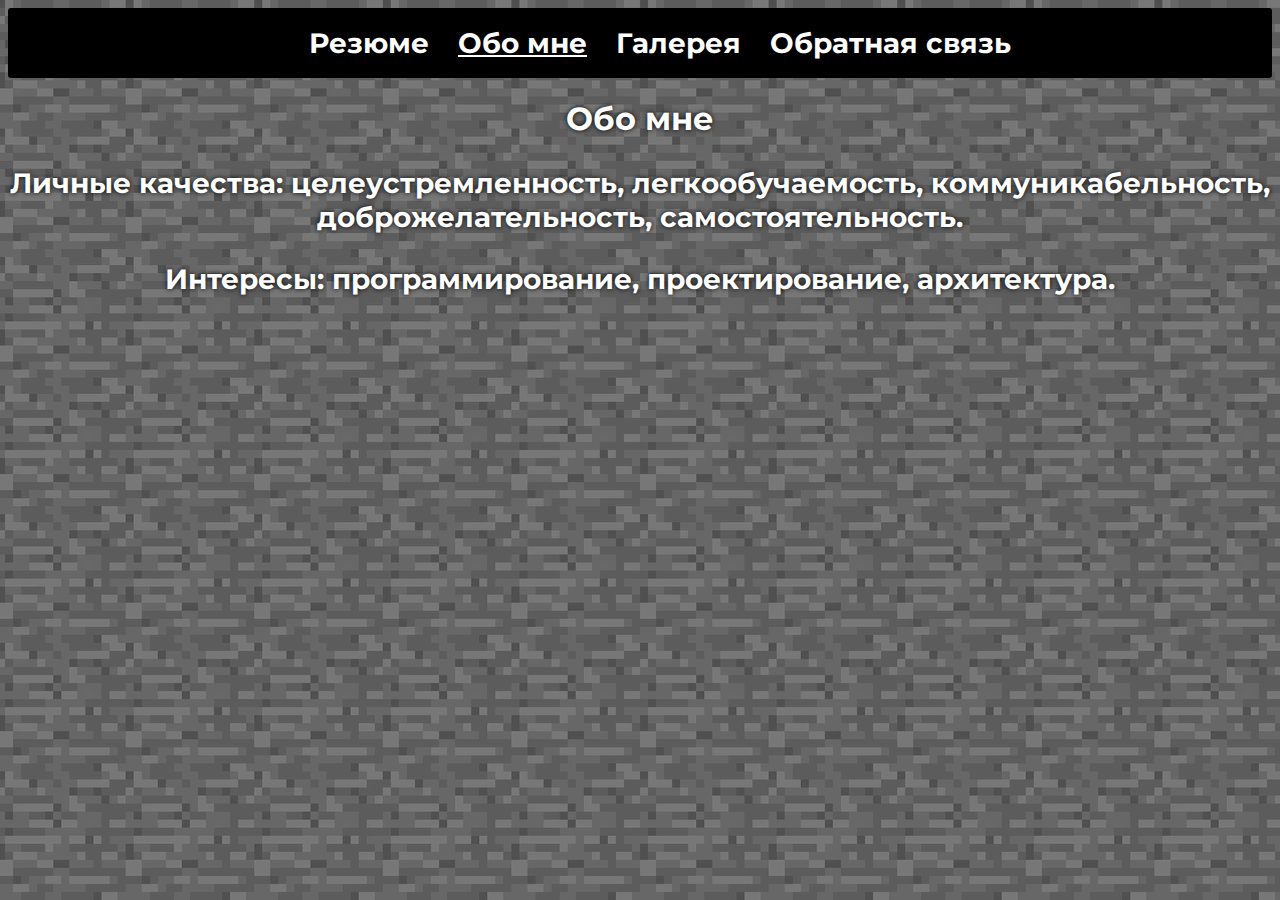
==== about.html @ 832d1ecc "sdfh" ====
<html>
	<head>
		<meta charset="utf-8">
		<title>Портфолио</title>
		<link rel="stylesheet" type="text/css" href="style.css">
		<link rel="preconnect" href="https://fonts.googleapis.com">
		<link rel="preconnect" href="https://fonts.gstatic.com" crossorigin>
		<link href="https://fonts.googleapis.com/css2?family=Montserrat:ital,wght@0,100..900;1,100..900&display=swap" rel="stylesheet">
		<link rel="shortcut icon" type="image/x-icon" href="base_map_21816.png">
	</head>
	<body>
		<nav>
			<ul class="nav_ul">
				<li class="nav_li"><a href="portfolio.html" class="nav_li_a">Резюме</a></li>
				<li class="nav_li"><a href="about.html" class="nav_li_a_active">Обо мне</a></li>
				<li class="nav_li"><a href="galery.html" class="nav_li_a">Галерея</a></li>
				<li class="nav_li"><a href="feedback.html" class="nav_li_a">Обратная связь</a></li>
			</ul>
		</nav>
		<section>
		<h1 class="index_h">Обо мне</h1>
		<p class="index_p">Личные качества: целеустремленность, легкообучаемость, коммуникабельность, доброжелательность, самостоятельность.</p>
		<p class="index_p">Интересы: программирование, проектирование, архитектура.</p>
	</section>
	</body>
</html>
---- style.css ----
body
{
	background-image: url("Site-background-dark.png");
	background-size: contain;
	background-attachment: scroll;
	background-position: center;
	font-family: "Montserrat", sans-serif;
	font-optical-sizing: auto;
	font-weight: 700;
	font-style: normal;
}

h2
{
	text-align: center;
	font-size: 28px;
}

ul li
{
	list-style-type: none;
	color: white;
	text-align: center;
	font-size: 28px;
}

nav
{
	background: black;
	opacity: 1;
	height: 70px;
	width: 100%;
	border-radius: 3px;
}

section
{
	opacity: 1;
	border-radius: 3px;
	width: 100%;
	margin: 0 auto;
	text-shadow: black 0px 0px 5px;
}

footer 
{
	position: absolute;
	bottom: 0;
	left: 0;
	width: 100%;
	height: 10px;
}

.nav_li
{
	display: inline-block;
	line-height: 40px;
	margin: 0 5px;
}

.nav_li_a
{
	list-style-type: none;
	color: white;
	text-align: center;
	font-size: 28px;
	text-decoration: none;
	padding: 7px 7px;
	border-radius: 3px;
}

.nav_li_a_active
{
	list-style-type: none;
	color:rgb(255, 255, 255);
	text-align: center;
	font-size: 28px;
	padding: 7px 7px;
	border-radius: 3px;
	
}

.nav_ul
{
  text-align: center;
  padding-top: 15px;
}

a.active, a:hover
{
	background: gray;
	transition: 0.3s;
}

.index_h
{
	text-align: center;
	font-size: 32px;
	color:white;
}

.index_p
{
  
	text-align: center;
	font-size: 28px;
	color:white;
}

.table_c
{
	margin-left: auto;
	margin-right: auto;
	padding-bottom: 45px;
	opacity: 1;
}
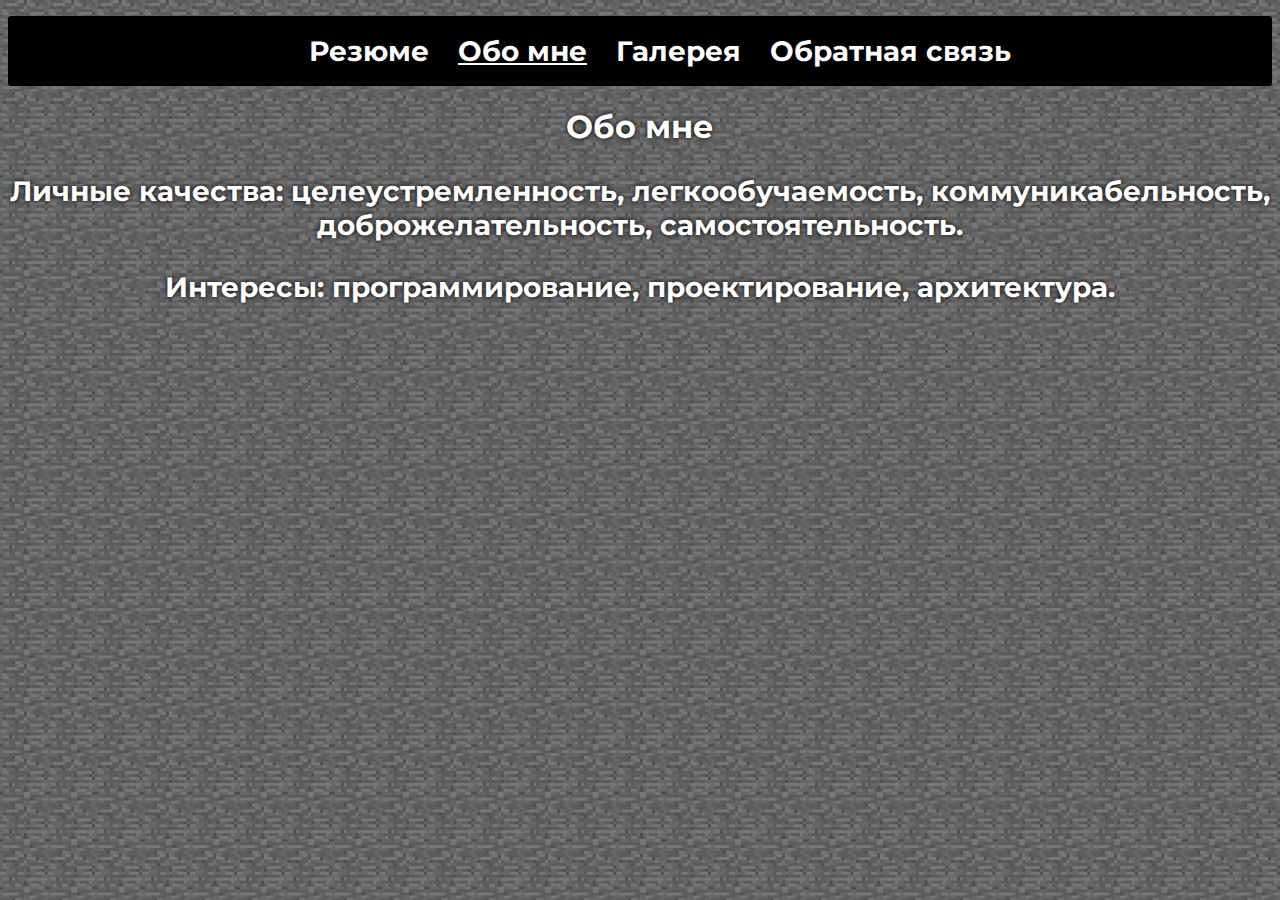
==== commit ee9dc007: "hgh" ====
--- a/about.html
+++ b/about.html
@@ -1,4 +1,5 @@
-<html>
+<!DOCTYPE html>
+<html lang="ru">
 	<head>
 		<meta charset="utf-8">
 		<title>Портфолио</title>
@@ -11,7 +12,7 @@
 	<body>
 		<nav>
 			<ul class="nav_ul">
-				<li class="nav_li"><a href="portfolio.html" class="nav_li_a">Резюме</a></li>
+				<li class="nav_li"><a href="index.html" class="nav_li_a">Резюме</a></li>
 				<li class="nav_li"><a href="about.html" class="nav_li_a_active">Обо мне</a></li>
 				<li class="nav_li"><a href="galery.html" class="nav_li_a">Галерея</a></li>
 				<li class="nav_li"><a href="feedback.html" class="nav_li_a">Обратная связь</a></li>
